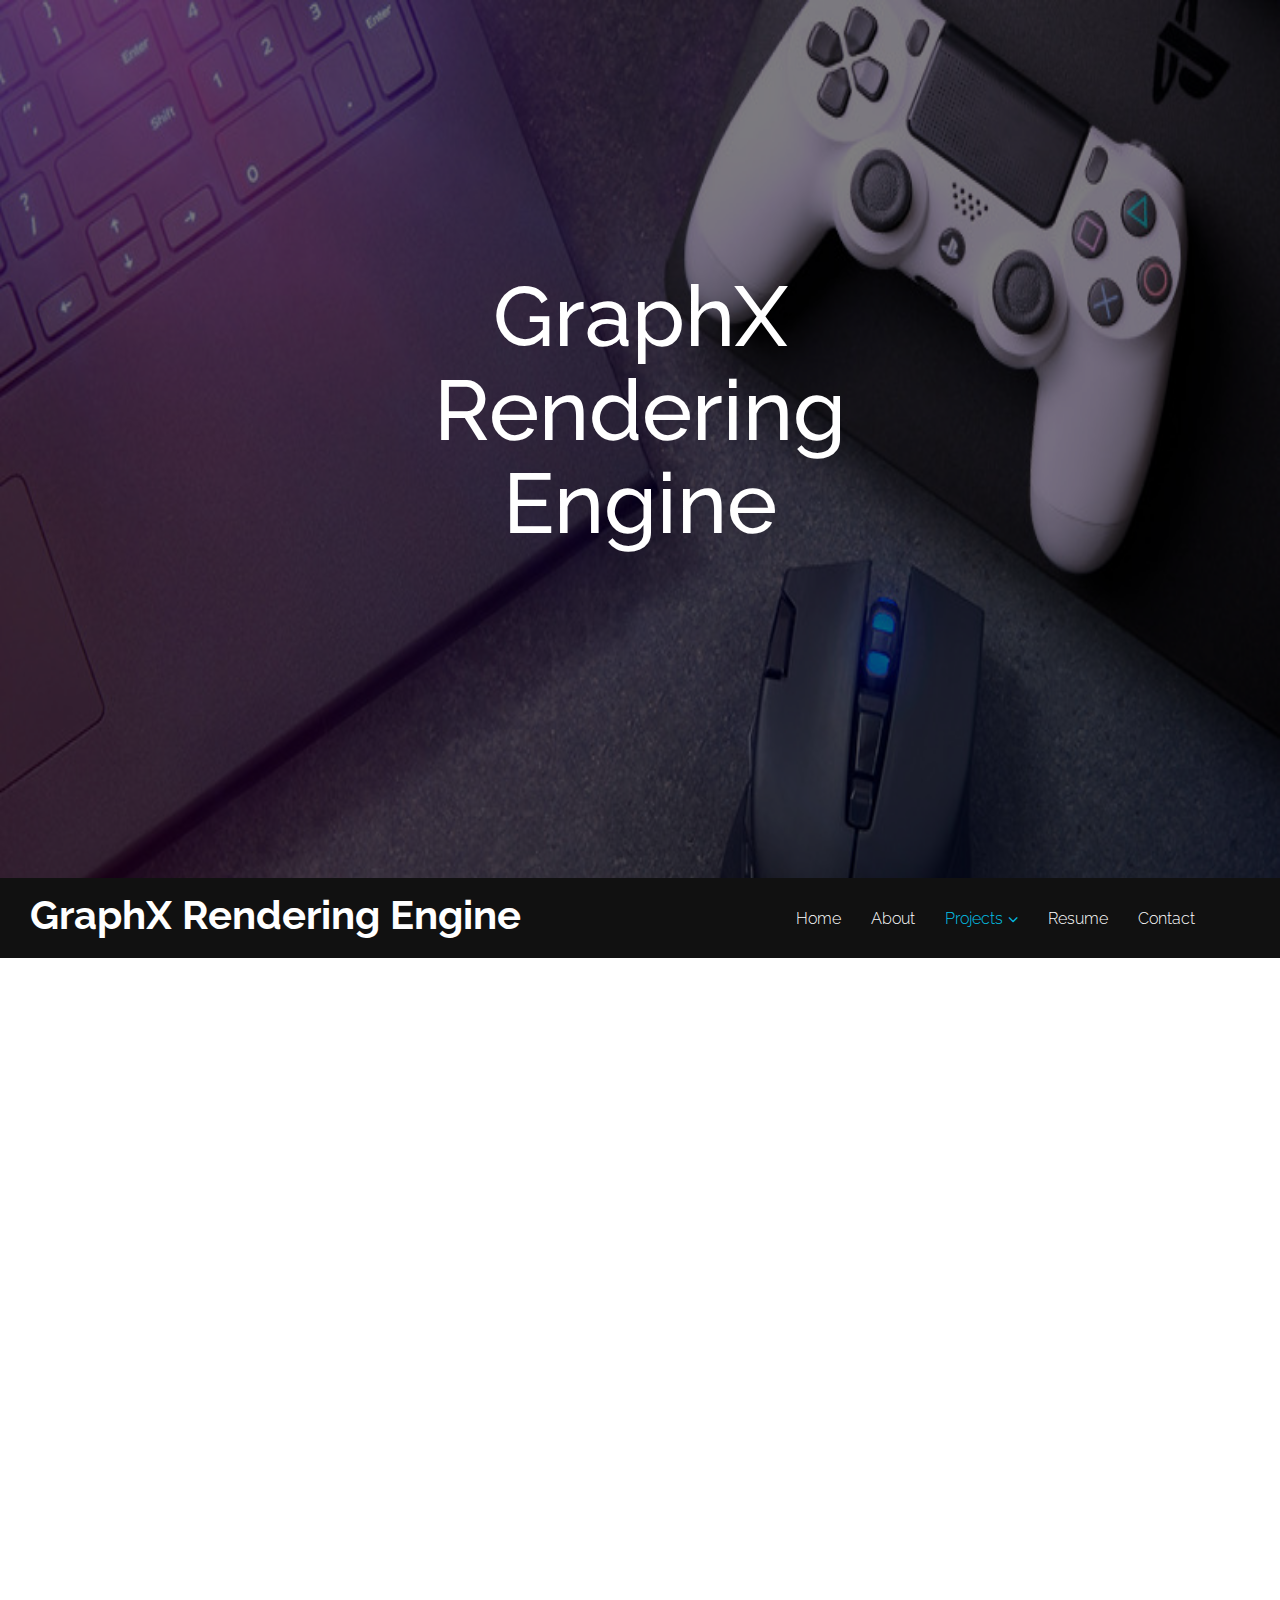
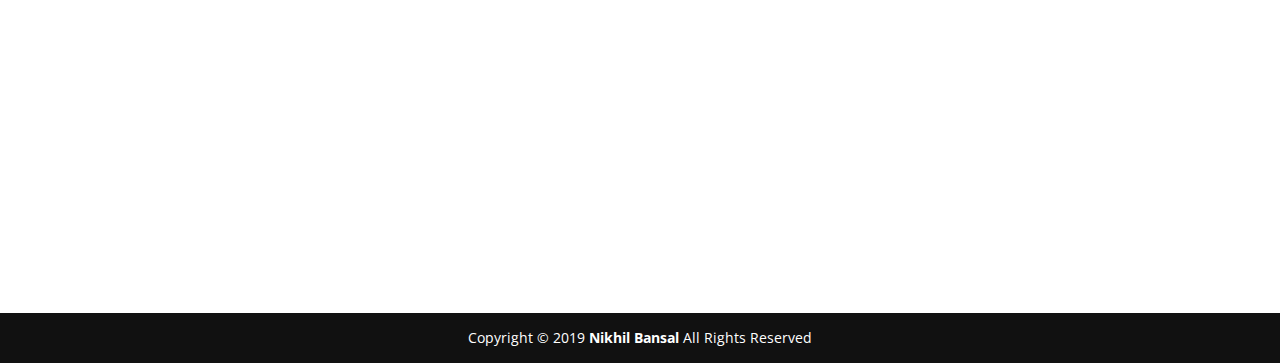
==== graphx-rendering-engine.html @ b5e9d48c "Created the website" ====
<!DOCTYPE HTML>
<html lang="en"><head>
	<meta charset="utf-8">
	<title> Nikhil Bansal | GraphX Rendering Engine </title>
	<meta name="viewport" content="width=device-width, initial-scale=1">
	<meta name="author" content="Nikhil Bansal">
	<meta name="keywords" content="games, portfolio, resume, gaming industry">
	<meta name="description" content="Game Programmer Portfolio">
	
	  <!--Favicon-->
	<link rel="icon" type="image/png" sizes="192x192"  href="img/Favicon.jpg">  	
  	 <!-- Google Fonts -->
    <link href="https://fonts.googleapis.com/css?family=Open+Sans:300,300i,400,400i,700,700i|Raleway:300,400,500,700,800" rel="stylesheet"> 
  
  	<!-- Bootstrap CSS File -->
  	<link href="lib/bootstrap/css/bootstrap.min.css" rel="stylesheet">
  
  	<!-- Libraries CSS Files -->
 	<link href="lib/font-awesome/css/font-awesome.min.css" rel="stylesheet">
  	<link href="lib/animate-css/animate.min.css" rel="stylesheet">
  
  	<!-- Main Stylesheet File -->
  	<link href="css/style.css" rel="stylesheet">
</head>	
<body>
    <div id="preloader"></div>
    
    <!-- Hero Section -->
	<section id="graphx">
		<div class="graphx-container wow fadeIn">
  			<div class="wow fadeIn video-container">
				<img src="img/Background.jpg" id="hero-poster"/>
	  		</div>
			<div class="row">
				<div class="col-md-6 col-md-push-3" id="graphx-title-container">
					<div id="logo" class="graphx-logo"><h1>G<span class="logo-span">raph</span>X R<span class="logo-span">endering</span> E<span class="logo-span">ngine</span></h1></div>
				</div>
			</div>
		</div>
    </section>
    
    <!-- Header Section -->
	<header id="header">
		<div class="container" id="header-div">			
			<div id="logo-head" class="pull-left" >
				<a href="graphx-rendering-engine.html"><h1>G<span class="logo-span">raph</span>X R<span class="logo-span">endering</span> E<span class="logo-span">ngine</span></h1></a>
			</div>
			
			<nav id="nav-menu-container">
				<ul class="nav-menu">
					<li><a href="index.html">Home</a></li>
					<li><a href="#about">About</a></li>
					<li class="menu-has-children menu-active"><a href="index.html#projects">Projects</a>
						<ul>
							<li><a href="lone-survivor.html">Lone Survivor</a></li>
							<li><a href="graphx-rendering-engine.html">GraphX Rendering Engine</a></li>
						</ul>
					</li>
					<li><a href="files/Resume.pdf" download>Resume</a></li>
					<li><a href="index.html#contact">Contact</a></li>
				</ul>
			</nav>
		</div>
    </header>
    
    <!-- About Section -->
	<section id="about">
		<div class="container wow fadeInUp">
			<div class="row">
				<div class="col-md-12">
					<h3 class="section-title"> About GraphX</h3>
					<div class="section-title-divider"></div>
					<p class="section-description">
						
					</p>
				</div>
			</div>
		</div>
		<div class="container about-container wow fadeInUp">
			<div class="row">
				<div class="col-md-10 col-md-push-1 about-content">
					<h2 class="about-title">A 3D Rendering Engine </h2>
					<p class="about-text">
						Graphx Rendering Engine is a self learning project - later submitted for the major project evaluation in college - to utilize my 
						potential for 3D maths and programming and to familiarize with the Graphics API's and the graphics programming.
                    </p>
                    <br/>
                    <h3 class="about-title">Some Features of the engine </h3>
					<p class="about-text">
						<ul id="gameplay-elements-list">
							<li class="list-item"> A complete 3D maths library. </li>
							<li class="list-item"> Other Utilites like logging (using <a href="https://github.com/gabime/spdlog"> spdlog</a>), GUI 
								(using <a href="">ImGUI</a>).  </li>
							<li class="list-item"> Basic Rendering API for rendering. </li>
							<li class="list-item"> Camera for the scene, movement and rotation.</li>
							<li class="list-item"> Textured rendering. </li>
							<li class="list-item"> Lighting using Phong shading model. </li>
							<li class="list-item"> Loading models from the file system (using <a href="https://github.com/assimp/assimp">Assimp</a>).</li>
							<li class="list-item"> Cubemaps and Skyboxes. </li>
							<li class="list-item"> Point lights and Directional lights. </li>
						</ul>
					</p>

					<p class="about-text" id="download-link">
						Check it out <a href="https://github.com/nikhil197/GraphX-Rendering-Engine"> here</a>.
					</p>
				</div>
		  </div>
	  </div>
    </section>
    
    <section id="demo">
        <div class="container wow fadeInUp">
            <div class="row">
                <div class="col-md-12">
                    <h3 class="section-title"> Demo </h3>
                    <div class="section-title-divider"></div>
                    <p class="section-description">
                        
                    </p>
                </div>
            </div>
            <div class="wow fadeIn video-container">
                
            </div>
        </div>
    </section>

<!-- Footer Section -->
<section id="footer">
		<div class="container">
			<div class="row">
				<div class="col-md-12">
					<div class="copyright">
					Copyright	&copy; 2019 <strong> Nikhil Bansal</strong>	 All Rights Reserved
					</div>
				</div>
			</div>
		</div>
	</section>
	
	<a href="#" class="back-to-top"> <i class="fa fa-chevron-up" aria-hidden="true"></i></a>

  <!-- External JavaScript Libraries -->
  <script src="lib/jquery/jquery.min.js"></script>
  <script src="lib/jquery/jquery-migrate.min.js"></script>
  <script src="lib/bootstrap/js/bootstrap.min.js"></script>
  <script src="lib/superfish/hoverIntent.js"></script>
  <script src="lib/superfish/superfish.min.js"></script>
  <script src="lib/morphext/morphext.min.js"></script>
  <script src="lib/wow/wow.min.js"></script>
  <script src="lib/stickyjs/sticky.js"></script>
  <script src="lib/easing/easing.js"></script>
  
  <!-- Javascript Files -->
  <script src="js/custom.js"></script>  
</body>
</html>
---- css/style.css ----
/* Global */
body{
	background: #FFF;
	color: #666666;
	font-family: "Open Sans", sans-serif;
}

a {
	color: #03C4EB;
	transition: 0.5s;
}

a:hover, a:active, a:focus{
	color: #03C5EC;
	outline: none;
	text-decoration: none;
}

p {
	padding: 0px;
	margin: 0px 0px 30px 0px;
}

h1, h2, h3, h4, h5, h6 {
	font-family: "Raleway", sans-serif;
	font-weight: bolder;
	margin: 0px 0px 20px 0px;
	padding: 0px;
}

/*Back to Top Button */
.back-to-top{
	position: fixed;
	display: none;
	background: rgba(0,0,0,0.2);
	color: #FFF;
	padding: 6px 12px 9px 12px;
  	font-size: 16px;
  	border-radius: 2px;
  	right: 15px;
  	bottom: 15px;
  	transition: background 0.5s;
}

@media (max-width: 768px) {
	.back-to-top {
		bottom: 15px;
	}
}

.back-to-top:focus{
	background: rgba(0,0,0,0.2);
	color: #FFF;
	outline: none;
}

.back-to-top:hover{
	background: #03C4EB;
	color: #FFF;
}

/* Hero Section */
#hero{
	display: table;
	width: 100%;
	height: 100vh;
	background: url(../img/Background.jpg) no-repeat top center fixed;
	background-size: cover;
}

#hero .hero-container {
	margin: 0;
	padding: 0;
	background: rgba(0, 0, 0, 0.6);
	display: table-cell;
	text-align: center;
	vertical-align: middle;
}

#hero #logo h1 {
	margin: 0;
	font-family: "Raleway", sans-serif;
	text-transform: uppercase;
	color: #FFF;
	font-weight: 700;
	font-size: 90px;
}

#hero #logo h1 .logo-span{
	text-transform: lowercase;
}

#hero h1 {
	margin: 30px 0 10px 0;
	text-transform: uppercase;
	font-weight: 650;
	line-height: 48px;
	color: #FFF;
}

@media (max-width: 768px) {
	#hero h1 {
		font-size: 28px;
		line-height: 36px;
	}
	
	#hero #logo h1 {
		font-weight: 500;
		font-size: 60px;
	}
}

#hero h2{
	color: #999;
	margin-bottom: 50px;
}

@media (max-width: 768px) {
	#hero h2 {
		font-size: 24px;
		line-height: 26px;
		margin-bottom: 30px;
	}
	#hero h2 .rotating {
		display: block;
	}
}

#hero .rotating > .animated{
	display: inline-block;
}

#hero .actions a {
	font-family: "Raleway", sans-serif;
	text-transform: uppercase;
	font-weight: 500;
	letter-spacing: 1px;
	margin: 10px;
	display: inline-block;
	padding: 8px 20px;
	font-size: 16px;
	border-radius: 5px;
	transition: 0.5s;
}

#hero .btn-projects {
	background: #03C4EB;
	border: 2px solid #03C4EB;
	color: #FFF;
}

#hero .btn-projects:hover {
	background: none;
	border: 2px solid #FFF;
	color: #FFF;
}

#hero .btn-projects {
	background: none;
	border: 2px solid #FFF;
	color: #FFF;
}

#hero .btn-projects:hover {
	background: #03C4EB;
	border: 2px solid #03C4EB;
	color: #FFF;
}

/* Header */
#header{
	background: #111;
	padding: 20px 0;
	height: 80px;
}

#header #logo {
	float: left;
}

#header #header-div {
	position: relative;
	top: -5px;
}

#header #logo-head h1 {
	position: relative;
	left: -40px;
	margin: 0;
	font-family: "Raleway", sans-serif;
	text-transform: uppercase;
	color: #FFF;
	font-weight: 700;
	font-size: 40px;
}

#header #logo-head h1 .logo-span {
	
	text-transform: lowercase;
}

@media (max-width: 768px) {
	#header {
		height: 80px;
	}
	
	#header #logo-head {
		text-align: center;
		position: relative;
		left: 35%;
	}
	
	#header #logo-head h1 {
		font-weight: 500;
		font-size: 36px;
	}
}

.is-sticky #header {
	background: rgba(0, 0, 0, 0.85);
}

/* Navigation Menu */
.nav-menu, .nav-menu * {
	margin: 0;
	padding: 0;
	list-style: none;
}

.nav-menu ul{
	position: absolute;
	display: none;
	top: 100%;
	left: 0;
	z-index: 99;
}

.nav-menu li{
	position: relative;
	white-space: nowrap;
}

.nav-menu > li {
	float: left;
}

.nav-menu li:hover > ul, .nav-menu li.sfHover > ul {
	display: block;
}

.nav-menu ul ul {
	top: 0;
	left: 100%;
}

.nav-menu ul li {
	min-width: 180px;
}

/* Arrows */
.sf-arrows .sf-with-ul {
	padding-right: 30px;
}

.sf-arrows .sf-with-ul:after{
	content: "\f107";
	position: absolute;
	right: 15px;
	font-family: FontAwesome;
	font-style: normal;
	font-weight: normal;
}

.sf-arrows ul .sf-with-ul:after {
	content: "\f105";
}

/* Nav Menu Container */
#nav-menu-container{
	float: right;
	margin: 5px 0;
}

@media (max-width: 768px) {
	#nav-menu-container{
		display: none;
	}
}

/* Nav Menu */
.nav-menu a {
	padding: 10px 15px;;
	text-decoration: none;
	display: inline-block;
	color: #FFF;
	font-family: 'Raleway', sans-serif;
	font-weight: 300;
	font-size: 16px;
	outline: none;
}

.nav-menu a:hover, .nav-menu li:hover > a, .nav-menu .menu-active > a{
	color: #03C4EB;
}

.nav-menu ul{
	margin: 4px 0 0 15px;
	box-shadow: 0px 0px 1px 1px rgba(0, 0, 0, 0.08);
}

.nav-menu ul li {
	background: #FFF;
	border-top: 1px solid #F4F4F4;
}

.nav-menu ul li:first-child{
	border-top: 0;
}

.nav-menu ul li:hover{
	background: #F6F6F6;
}

.nav-menu ul li a{
	color: #333;
}

.nav-menu ul ul {
	margin: 0;
}

/* Mobile Nav */
#mobile-nav-toggle {
	position: fixed;
	right: 0;
	top: 0;
	z-index: 999;
	margin: 20px 20px 0 0;
	border: 0;
	background: none;
	font-size: 24px;
	display: none;
	transition: all 0.5s;
	outline: none;
}

#mobile-nav-toggle i {
	color: #FFF;
}

@media(max-width: 768px) {
	#mobile-nav-toggle {
		display: inline;
	}
}

#mobile-nav {
  position: fixed;
  top: 0;
  padding-top: 18px;
  bottom: 0;
  z-index: 998;
  background: rgba(0, 0, 0, 0.9);
  left: -260px;
  width: 260px;
  overflow-y: auto;
  transition: 0.4s;
}

#mobile-nav ul {
  padding: 0;
  margin: 0;
  list-style: none;
}

#mobile-nav ul li {
  position: relative;
}

#mobile-nav ul li a {
  color: #fff;
  font-size: 16px;
  overflow: hidden;
  padding: 10px 22px 10px 15px;
  position: relative;
  text-decoration: none;
  width: 100%;
  display: block;
  outline: none;
}

#mobile-nav ul li a:hover {
  color: #fff;
}

#mobile-nav ul li li {
  padding-left: 30px;
}

#mobile-nav ul .menu-has-children i {
  position: absolute;
  right: 0;
  z-index: 99;
  padding: 15px;
  cursor: pointer;
  color: #fff;
}

#mobile-nav ul .menu-has-children i.fa-chevron-up {
  color: #03C4EB;
}

#mobile-nav ul .menu-item-active {
  color: #03C4EB;
}

#mobile-body-overly {
  width: 100%;
  height: 100%;
  z-index: 997;
  top: 0;
  left: 0;
  position: fixed;
  background: rgba(0, 0, 0, 0.6);
  display: none;
}

body.mobile-nav-active {
  overflow: hidden;
}

body.mobile-nav-active #mobile-nav {
  left: 0;
}

body.mobile-nav-active #mobile-nav-toggle {
  color: #fff;
}


/* Sections */
/* Common */

.section-title {
	font-size: 32px;
	color: #111;
	text-transform: uppercase;
	text-align: center;
	font-weight: 700;
}

.section-description{
	text-align: center;
	margin-bottom: 20px;
	font-size: 20px;
}

.section-title-divider{
	width: 60px;
	height: 3px;
	background: #03C4EB;
	margin: 0 auto;
	margin-bottom: 20px;
}

/* About Section */
#about {
	background: #FFF;
	padding: 80px 0;
}

#about .about-container{
	background: url(../img/pexels-photo1.jpg) left fixed top no-repeat;
}

#about .about-content {
	background: #FFF;
}

#about .about-title {
	color: #333;
	font-weight: 700;
	font-size: 28px;
	text-align: center;
}

#about .about-text {
	line-height: 26px;
}

#about .about-text:last-child{
	margin-bottom: 0;
}


/* Projects Section */
#projects {
	background: linear-gradient(rgba(255, 255, 255, 0.1), rgba(255, 255, 255, 0.1)), url(../img/Background.jpg) fixed center top;
	background-size: cover;
	padding: 80px 0 60px 0;
}

#projects .projects-item {
	margin-bottom: 20px;
}

#projects .projects-icon {
	float: left;
	background: #03C4EB;
	padding: 16px;
	border-radius: 50%;
	transition: 0.5s;
	border: 1px solid #03C4EB;
}

#projects .projects-icon i {
	color: #FFF;
	font-size: 24px;
}

#projects .projects-icon#project-lone-survivor {
	padding: 16px 18px;
}

#projects .projects-icon#project-graphx {
	padding: 16px 19px;
}

#projects .projects-item:hover .projects-icon {
	background: #FFF;
}

#projects .projects-item:hover .projects-icon i {
	color: #03C4EB;
}

#projects .section-title {
	color: #FFF;
}

#projects .projects-title {
	margin-left: 80px;
	font-weight: 700;
	margin-bottom: 15px;
	color: #FFF;
	text-transform: uppercase;
}

#projects .projects-title a {
	color: #DDD;
}

#projects .projects-description {
	color: #FFF;
	margin-left: 80px;
	line-height: 24px;
	font-weight: 400;
}

/* Testimonials Section */
#testimonials {
	background: #FFF;
	padding: 80px 0; 
}

/* Contact Section */
#contact{
	background: #F7F7F7;
	padding: 80px 0;
}

#contact .info {
	color: #333333;
}

#contact .info i {
	font-size: 32px;
	color: #03C4EB;
	float: left;
}

#contact .info p {
	padding: 0 0 10px 50px;
	line-height: 24px;
}

/* Footer */
#footer {
	background: #111;
	padding: 15px 0;
	color: #FFF;
	position: relative;
	top: 10px;
}

#footer .copyright {
	text-align: center;
}

/* Lone Survivor */
#lone-survivor #logo {
	padding-top: 300px;
}

#lone-survivor div.video-container{
	margin: 0;
	position: absolute;
	text-align: left;
	top: 0%;
	left: 0%;
	height: 100%;
	width: 100%;
	overflow: hidden;
}

#lone-survivor img#hero-poster {
	position: absolute;
	z-index: -1;
	opacity: 100%;
	height: 110%;
	width: 100%;
}

#lone-survivor .lone-survivor-container {
	margin: 0;
	padding: 0;
	border: none;
	width: 100%;
	height: 97.5vh;
	text-align: center;
	vertical-align: text-top;
	background: rgba(0, 0, 0, 0.5);
}

#lone-survivor #logo h1 {
	margin: 0;
	font-family: "Raleway", sans-serif;
	text-transform: uppercase;
	color: #FFF;
	font-weight: 500;
	font-size: 85px;
	z-index: 1;
}

#lone-survivor #logo h1 .logo-span{
	text-transform: lowercase;
}

@media(max-width: 768px) {
	#lone-survivor #logo h1 {
		font-weight: 300;
		font-size: 72px;
	}
}

#lone-survivor #lone-survivor-title {
	text-align: center;
	font-family: 'Raleway', sans-serif;
	text-transform: uppercase;
	color: #C9C9C9;
	font-size: 56px;
	line-height: 100px;
	font-weight: 400;
	z-index: 1;
	margin-bottom: 200px;
}

#lone-survivor #lone-survivor-title-container {
	position: relative;
	top: 20px;
}

@media(max-width: 768px) {
	#lone-survivor #lone-survivor-title {
		font-weight: 200;
		font-size: 32px;
	}
}

#demo {
	background: linear-gradient(rgba(255, 255, 255, 0.1), rgba(255, 255, 255, 0.1)), url(../img/Lone-Survivor-Poster.PNG) fixed center top;
	background-size: cover;
	padding: 80px 0 60px 0;
}

#demo div.video-container {
	margin: 0%;
	position: relative;
	text-align: left;
	top: 10%;
	left: -5%;
	height: 100%;
	width: 120%;
	overflow: hidden;
}

li.list-item {
	margin: 5px 0px;
}

#download-link {
	padding-top: 0px;
	font-size: 20px;
}

/* GraphX Rendering Engine */
#graphx  #logo{
	padding-top: 250px;
}

#graphx div.video-container{
	margin: 0;
	position: absolute;
	text-align: left;
	top: 0%;
	left: 0%;
	height: 100%;
	width: 100%;
	overflow: hidden;
}

#graphx img#hero-poster {
	position: absolute;
	z-index: -1;
	opacity: 100%;
	height: 110%;
	width: 100%;
}

#graphx .graphx-container {
	margin: 0;
	padding: 0;
	border: none;
	width: 100%;
	height: 97.5vh;
	text-align: center;
	vertical-align: text-top;
	background: rgba(0, 0, 0, 0.5);
}

#graphx #logo h1 {
	margin: 0;
	font-family: "Raleway", sans-serif;
	text-transform: uppercase;
	color: #FFF;
	font-weight: 500;
	font-size: 85px;
	z-index: 1;
}

#graphx #logo h1 .logo-span{
	text-transform: lowercase;
}

@media(max-width: 768px) {
	#graphx #logo h1 {
		font-weight: 300;
		font-size: 72px;
	}
}

#graphx #graphx-title {
	text-align: center;
	font-family: 'Raleway', sans-serif;
	text-transform: uppercase;
	color: #C9C9C9;
	font-size: 56px;
	line-height: 100px;
	font-weight: 400;
	z-index: 1;
	margin-bottom: 200px;
}

#graphx #graphx-title-container {
	position: relative;
	top: 20px;
}

@media(max-width: 768px) {
	#graphx #graphx-title {
		font-weight: 200;
		font-size: 32px;
	}
}
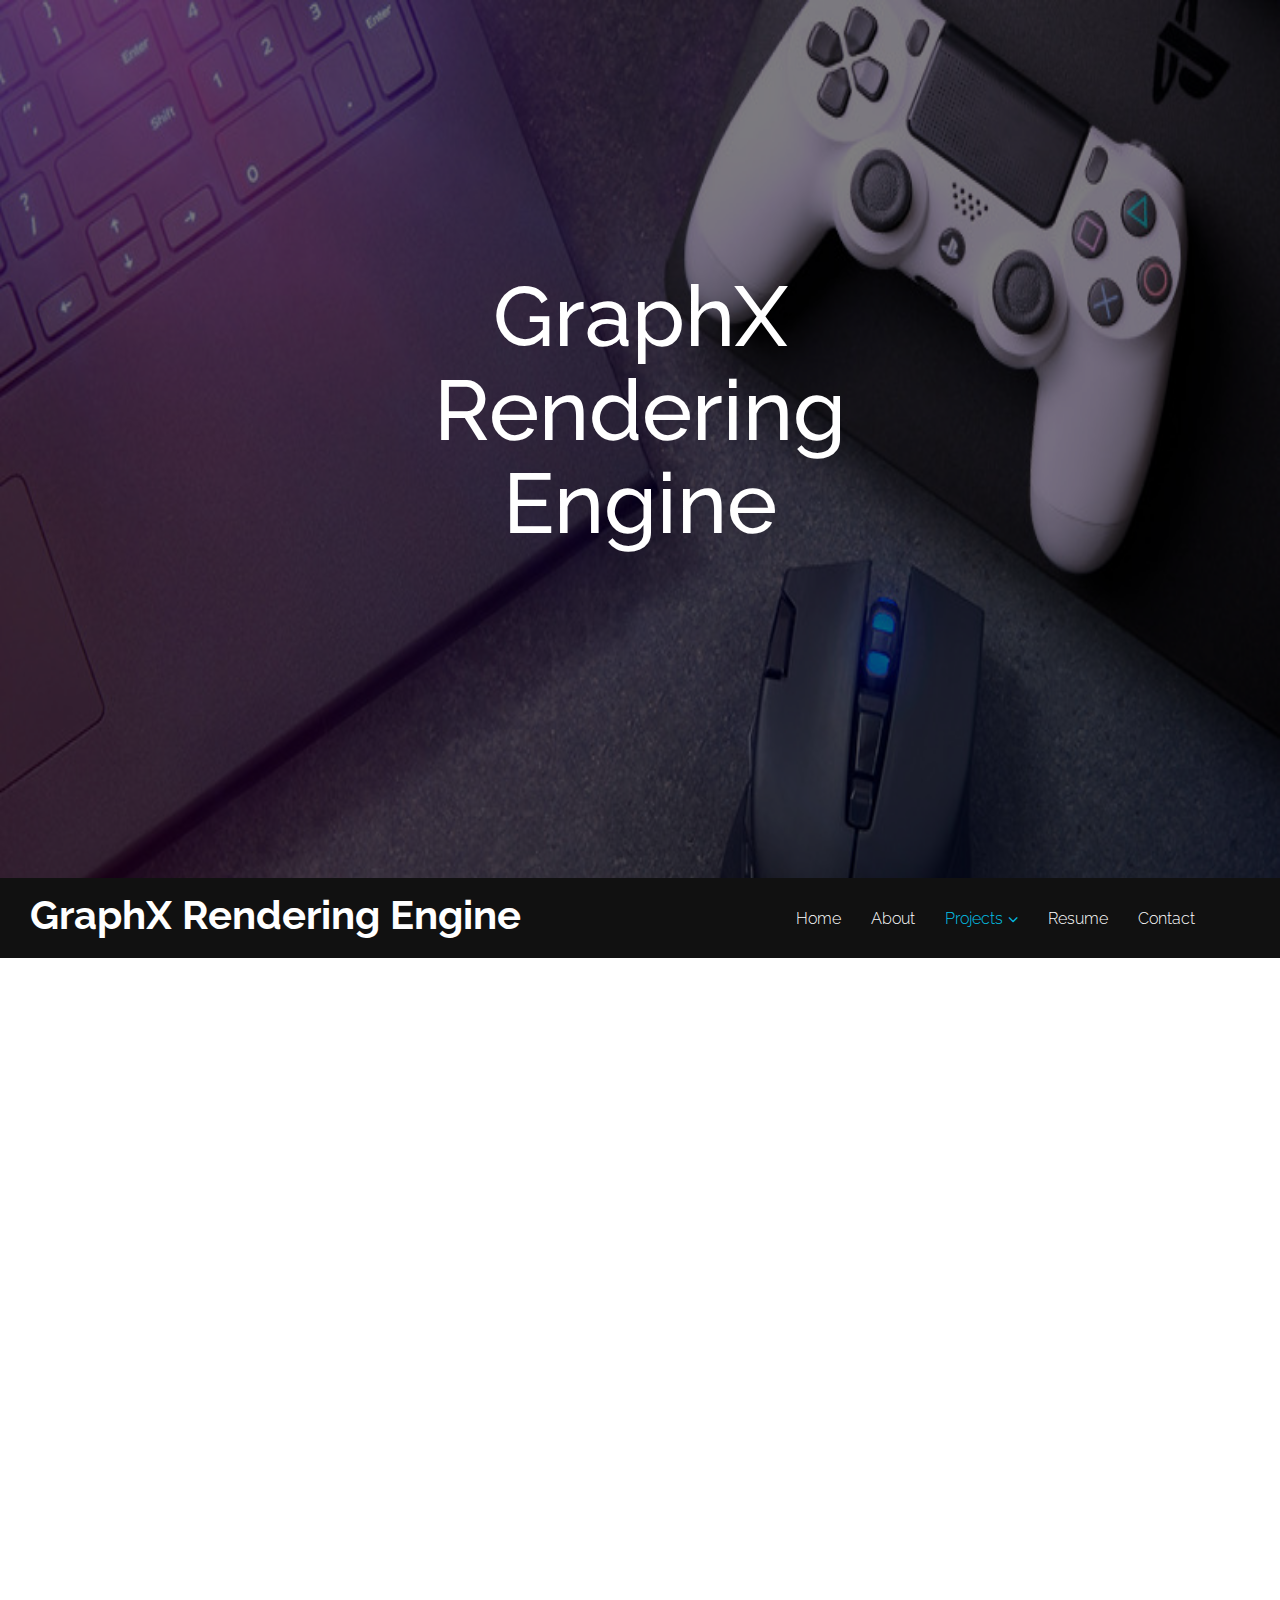
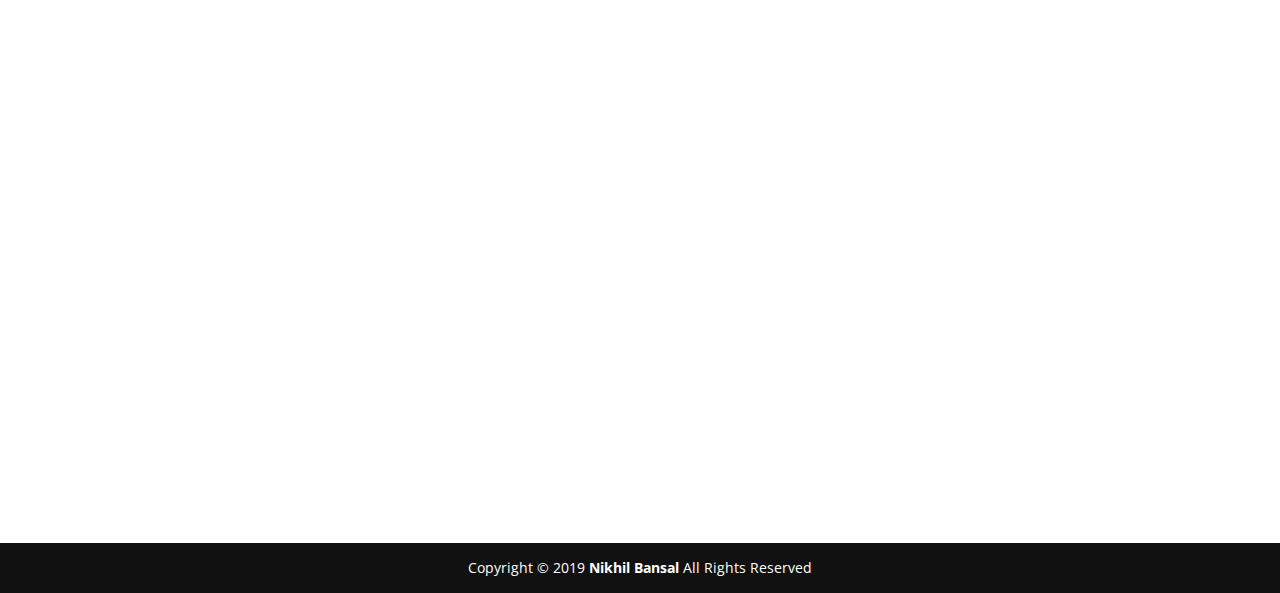
==== commit dc25d88b: "Added demo video for the rendering engine" ====
--- a/graphx-rendering-engine.html
+++ b/graphx-rendering-engine.html
@@ -91,13 +91,16 @@
 							<li class="list-item"> A complete 3D maths library. </li>
 							<li class="list-item"> Other Utilites like logging (using <a href="https://github.com/gabime/spdlog"> spdlog</a>), GUI 
 								(using <a href="">ImGUI</a>).  </li>
-							<li class="list-item"> Basic Rendering API for rendering. </li>
+							<li class="list-item"> Event Handling system (Events and Event Dispatchers)</li>
+							<li class="list-item"> Basic Rendering API for rendering objects. </li>
 							<li class="list-item"> Camera for the scene, movement and rotation.</li>
 							<li class="list-item"> Textured rendering. </li>
 							<li class="list-item"> Lighting using Phong shading model. </li>
 							<li class="list-item"> Loading models from the file system (using <a href="https://github.com/assimp/assimp">Assimp</a>).</li>
 							<li class="list-item"> Cubemaps and Skyboxes. </li>
 							<li class="list-item"> Point lights and Directional lights. </li>
+							<li class="list-item"> Day - Night Cycle </li>
+							<li class="list-item"> Multi Textured Terrain </li>
 						</ul>
 					</p>
 
@@ -109,7 +112,7 @@
 	  </div>
     </section>
     
-    <section id="demo">
+    <section id="graphx-demo">
         <div class="container wow fadeInUp">
             <div class="row">
                 <div class="col-md-12">
@@ -120,8 +123,10 @@
                     </p>
                 </div>
             </div>
-            <div class="wow fadeIn video-container">
-                
+            <div class="wow fadeIn graphx-video-container">
+							<video preload="auto" poster="" id="demo-video" controls>
+								<source src="bg-video/Rendering Engine_Small.mp4" type="video/mp4" />
+						</video>
             </div>
         </div>
     </section>
--- a/css/style.css
+++ b/css/style.css
@@ -708,6 +708,24 @@
 	padding-top: 250px;
 }
 
+#graphx-demo {
+	background: linear-gradient(rgba(255, 255, 255, 0.1), rgba(255, 255, 255, 0.1)), url(../img/Background.jpg) fixed center top;
+	background-size: cover;
+	opacity: 75%;
+	padding: 80px 0 60px 0;
+}
+
+#graphx-demo div.graphx-video-container {
+	margin: 0%;
+	position: relative;
+	text-align: center;
+	top: 10%;
+	left: -10%;
+	height: 150%;
+	width: 120%;
+	overflow: hidden;
+}
+
 #graphx div.video-container{
 	margin: 0;
 	position: absolute;
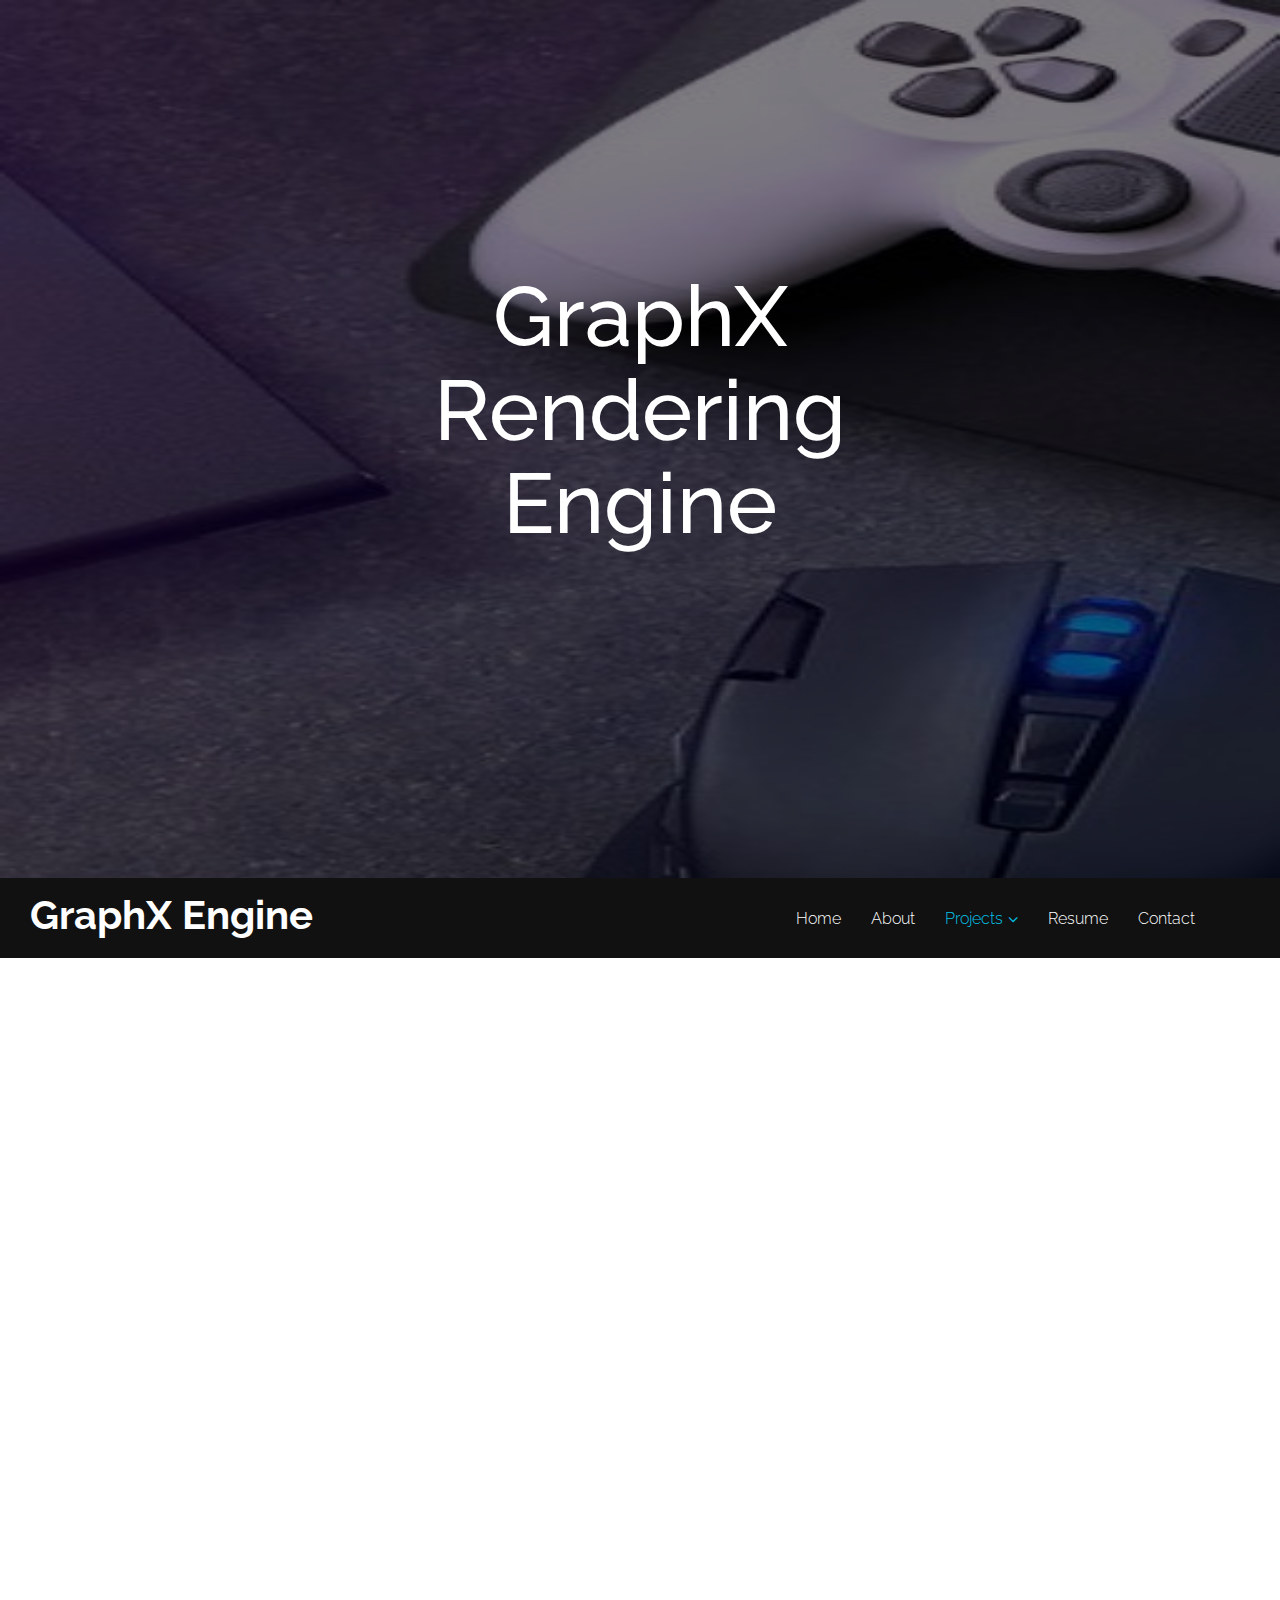
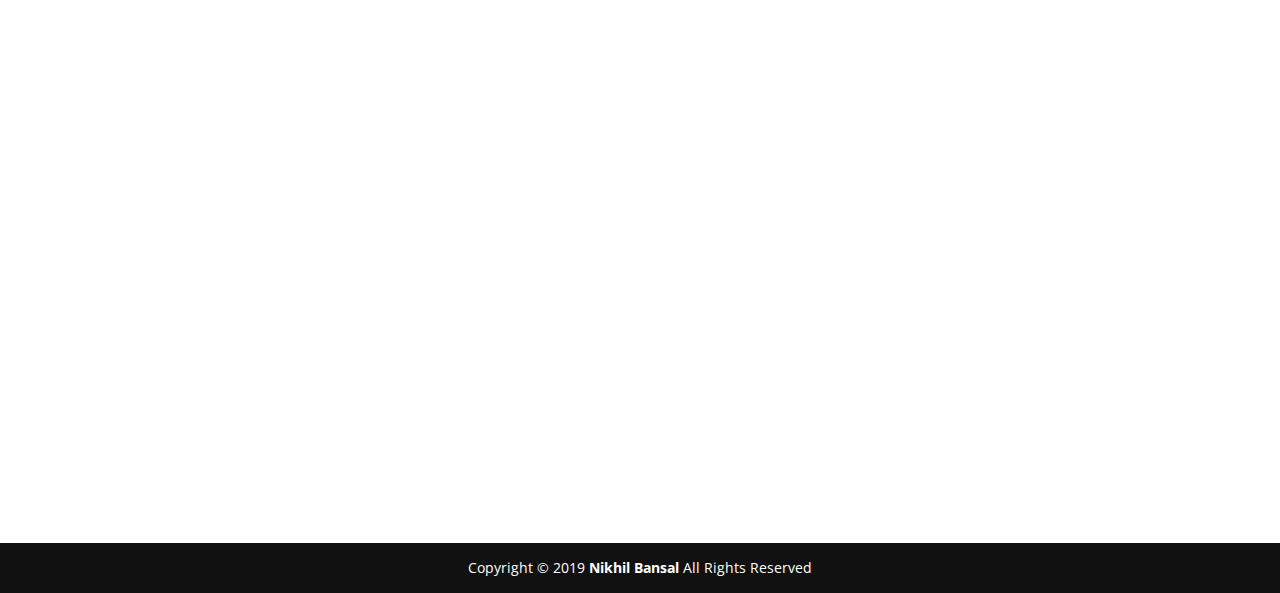
==== commit ebf924dd: "Made the site more responsive" ====
--- a/graphx-rendering-engine.html
+++ b/graphx-rendering-engine.html
@@ -30,6 +30,7 @@
 		<div class="graphx-container wow fadeIn">
   			<div class="wow fadeIn video-container">
 				<img src="img/Background.jpg" id="hero-poster"/>
+				<img media="(max-width: 768px)" src="img/Background-mobile.jpg" id="hero-poster"/>
 	  		</div>
 			<div class="row">
 				<div class="col-md-6 col-md-push-3" id="graphx-title-container">
@@ -43,7 +44,7 @@
 	<header id="header">
 		<div class="container" id="header-div">			
 			<div id="logo-head" class="pull-left" >
-				<a href="graphx-rendering-engine.html"><h1>G<span class="logo-span">raph</span>X R<span class="logo-span">endering</span> E<span class="logo-span">ngine</span></h1></a>
+				<a href="graphx-rendering-engine.html"><h1>G<span class="logo-span">raph</span>X E<span class="logo-span">ngine</span></h1></a>
 			</div>
 			
 			<nav id="nav-menu-container">
--- a/css/style.css
+++ b/css/style.css
@@ -28,6 +28,18 @@
 	padding: 0px;
 }
 
+.begin-quote {
+	font-size: 32px;
+	font-weight: 400;
+	font-style: italic;
+}
+
+.end-quote {
+	font-size: 32px;
+	font-weight: 400;
+	font-style: italic;
+}
+
 /*Back to Top Button */
 .back-to-top{
 	position: fixed;
@@ -37,7 +49,7 @@
 	padding: 6px 12px 9px 12px;
   	font-size: 16px;
   	border-radius: 2px;
-  	right: 15px;
+  	right: 30px;
   	bottom: 15px;
   	transition: background 0.5s;
 }
@@ -66,6 +78,16 @@
 	height: 100vh;
 	background: url(../img/Background.jpg) no-repeat top center fixed;
 	background-size: cover;
+}
+
+@media(max-width : 768px) {
+	#hero{
+		display: table;
+	width: 100%;
+	height: 100vh;
+		background: url(../img/Background-mobile.jpg) no-repeat top center fixed;
+		background-size: cover;
+	}
 }
 
 #hero .hero-container {
@@ -207,7 +229,8 @@
 	#header #logo-head {
 		text-align: center;
 		position: relative;
-		left: 35%;
+		left: 25%;
+		padding-top: 8px;
 	}
 	
 	#header #logo-head h1 {
@@ -332,7 +355,7 @@
 /* Mobile Nav */
 #mobile-nav-toggle {
 	position: fixed;
-	right: 0;
+	right: 15px;
 	top: 0;
 	z-index: 999;
 	margin: 20px 20px 0 0;
@@ -486,6 +509,7 @@
 
 #about .about-text {
 	line-height: 26px;
+	text-align: justify;
 }
 
 #about .about-text:last-child{
@@ -498,6 +522,14 @@
 	background: linear-gradient(rgba(255, 255, 255, 0.1), rgba(255, 255, 255, 0.1)), url(../img/Background.jpg) fixed center top;
 	background-size: cover;
 	padding: 80px 0 60px 0;
+}
+
+@media (max-width : 768px) {
+	#projects {
+		background: linear-gradient(rgba(255, 255, 255, 0.1), rgba(255, 255, 255, 0.1)), url(../img/Background-mobile.jpg) fixed center top;
+		background-size: cover;
+		padding: 80px 0 60px 0;
+	}
 }
 
 #projects .projects-item {
@@ -563,6 +595,22 @@
 	padding: 80px 0; 
 }
 
+#testimonials .testimonial-text {
+	text-align: center;
+	font-weight: 400;
+	font-size: 17px;
+	font-style: italic;
+	line-height: 40px;
+	padding-right: 8%;
+	width: 110%;
+}
+
+#testimonials .testimonial-giver {
+	text-align: center;
+	font-size: 17px;
+	font-style: oblique;
+}
+
 /* Contact Section */
 #contact{
 	background: #F7F7F7;
@@ -681,6 +729,14 @@
 	background: linear-gradient(rgba(255, 255, 255, 0.1), rgba(255, 255, 255, 0.1)), url(../img/Lone-Survivor-Poster.PNG) fixed center top;
 	background-size: cover;
 	padding: 80px 0 60px 0;
+}
+
+@media (max-width : 768px){
+	#demo {
+		background: linear-gradient(rgba(255, 255, 255, 0.1), rgba(255, 255, 255, 0.1)), url(../img/Lone-Survivor-Poster_mobile.png) fixed center top;
+		background-size: cover;
+		padding: 80px 0 60px 0;
+	}
 }
 
 #demo div.video-container {
@@ -715,6 +771,15 @@
 	padding: 80px 0 60px 0;
 }
 
+@media (max-width: 768px) {
+	#graphx-demo {
+		background: linear-gradient(rgba(255, 255, 255, 0.1), rgba(255, 255, 255, 0.1)), url(../img/Background-mobile.jpg) fixed center top;
+		background-size: cover;
+		opacity: 75%;
+		padding: 80px 0 60px 0;
+	}
+}
+
 #graphx-demo div.graphx-video-container {
 	margin: 0%;
 	position: relative;
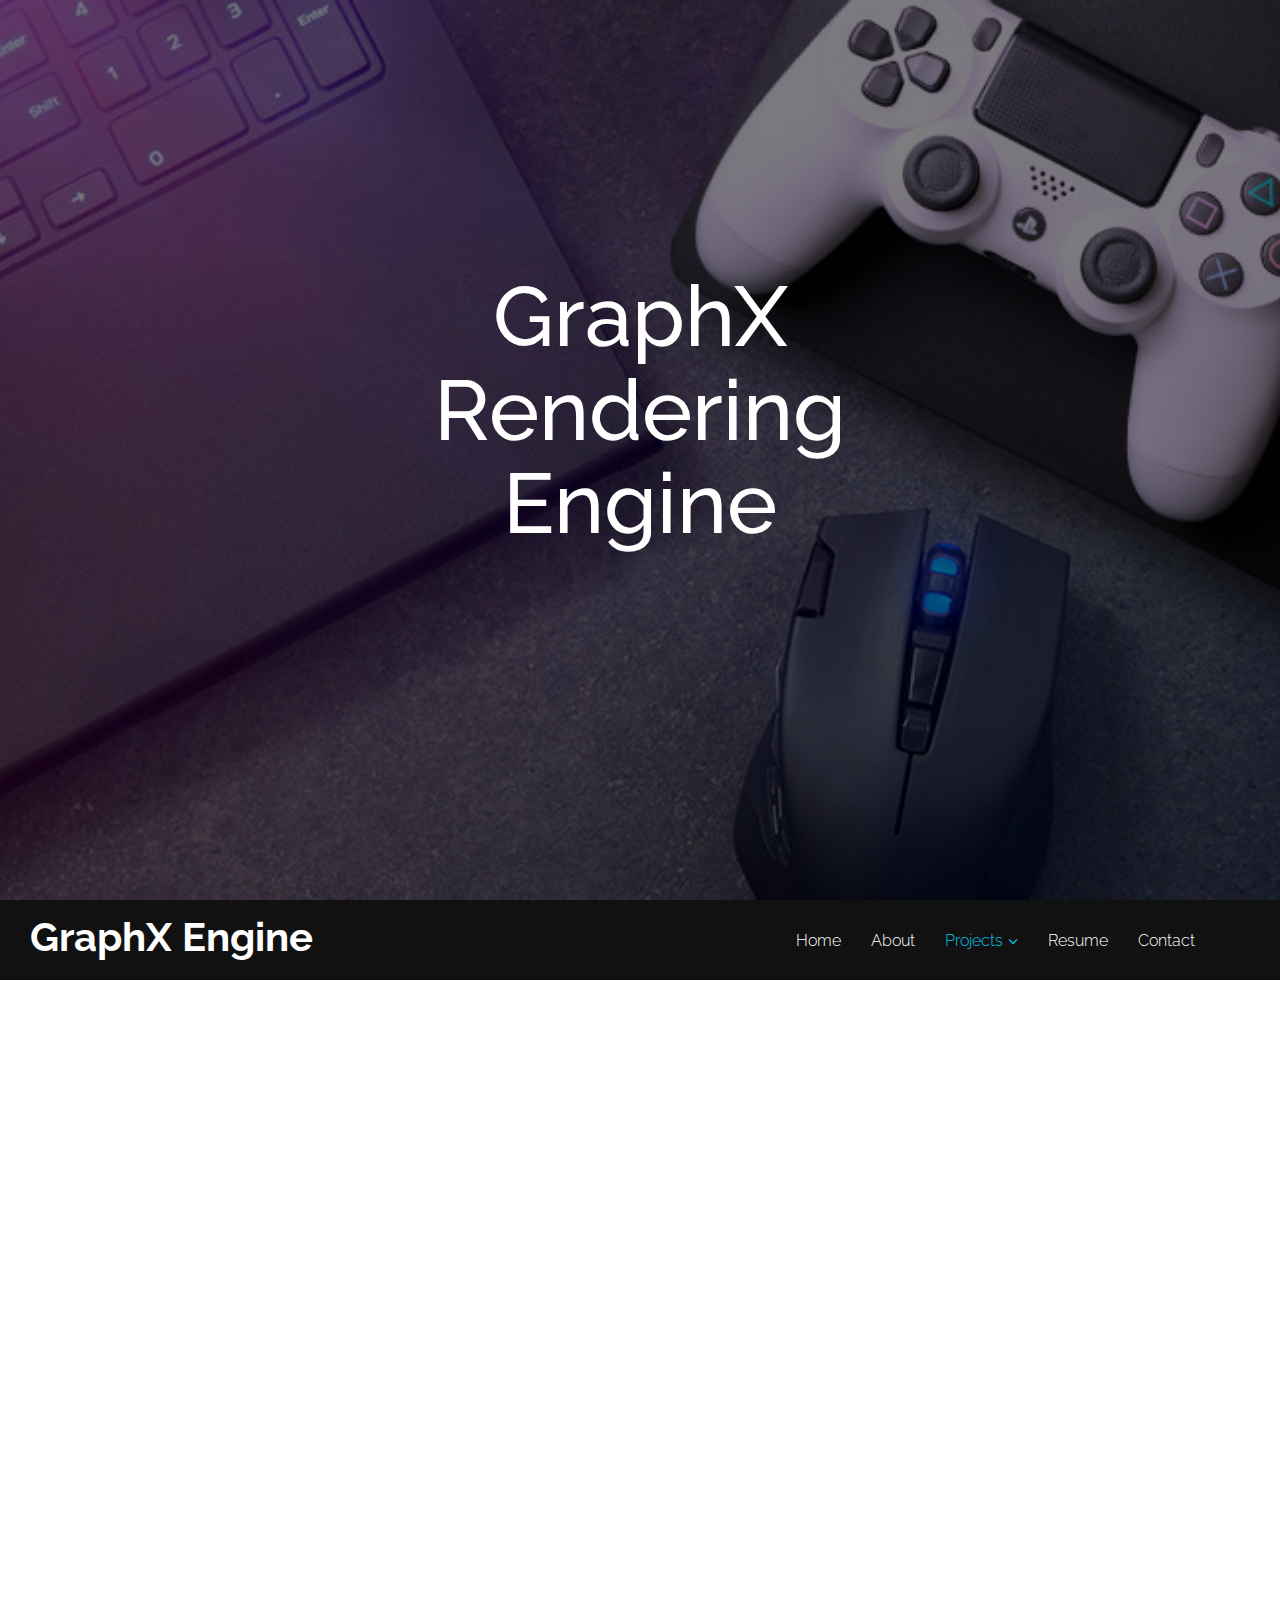
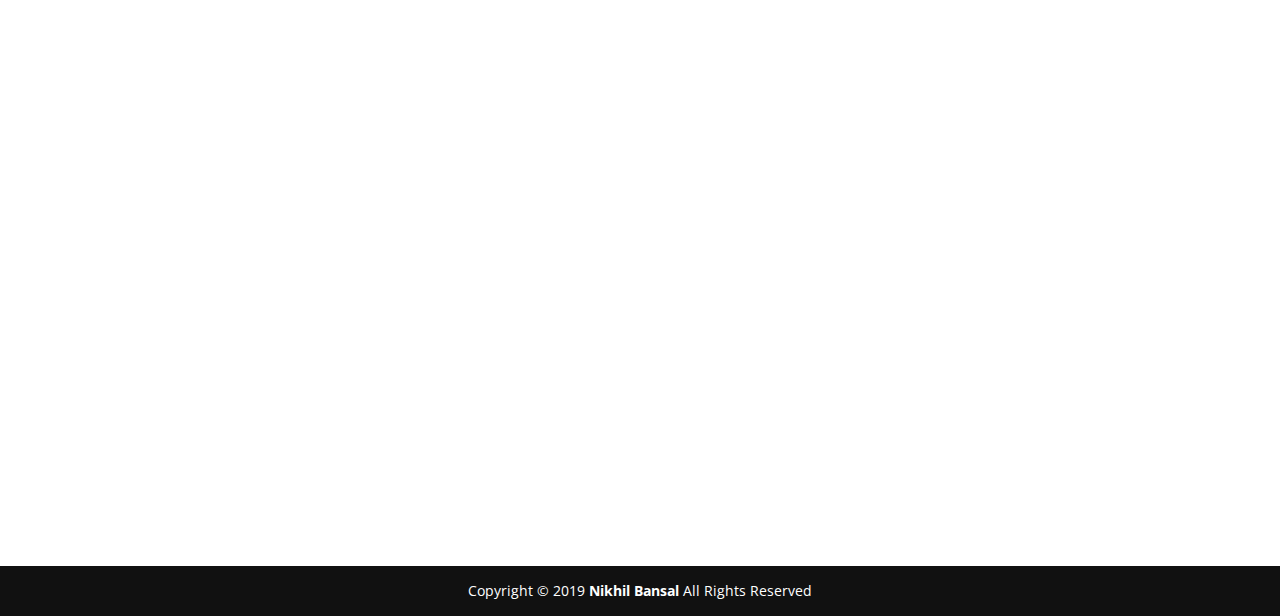
==== commit 6deefeaa: "Fixed responsiveness" ====
--- a/graphx-rendering-engine.html
+++ b/graphx-rendering-engine.html
@@ -5,8 +5,13 @@
 	<meta name="viewport" content="width=device-width, initial-scale=1">
 	<meta name="author" content="Nikhil Bansal">
 	<meta name="keywords" content="games, portfolio, resume, gaming industry">
-	<meta name="description" content="Game Programmer Portfolio">
 	
+	<meta property='og:type' content='website'/>
+	<meta property='og:title' content='Nikhil Bansal'/>
+	<meta property='og:url' content='https://nikhil197.github.io/'>
+	<meta property='og:image' content='https://nikhil197.github.io/img/Background.jpg'/>
+	<meta property='og:description' content="A Game Programmer's Portfolio"/>
+
 	  <!--Favicon-->
 	<link rel="icon" type="image/png" sizes="192x192"  href="img/Favicon.jpg">  	
   	 <!-- Google Fonts -->
@@ -28,10 +33,6 @@
     <!-- Hero Section -->
 	<section id="graphx">
 		<div class="graphx-container wow fadeIn">
-  			<div class="wow fadeIn video-container">
-				<img src="img/Background.jpg" id="hero-poster"/>
-				<img media="(max-width: 768px)" src="img/Background-mobile.jpg" id="hero-poster"/>
-	  		</div>
 			<div class="row">
 				<div class="col-md-6 col-md-push-3" id="graphx-title-container">
 					<div id="logo" class="graphx-logo"><h1>G<span class="logo-span">raph</span>X R<span class="logo-span">endering</span> E<span class="logo-span">ngine</span></h1></div>
@@ -57,7 +58,7 @@
 							<li><a href="graphx-rendering-engine.html">GraphX Rendering Engine</a></li>
 						</ul>
 					</li>
-					<li><a href="files/Resume.pdf" download>Resume</a></li>
+					<li><a href="files/Nikhil_Bansal_Resume.pdf" download>Resume</a></li>
 					<li><a href="index.html#contact">Contact</a></li>
 				</ul>
 			</nav>
--- a/css/style.css
+++ b/css/style.css
@@ -83,8 +83,8 @@
 @media(max-width : 768px) {
 	#hero{
 		display: table;
-	width: 100%;
-	height: 100vh;
+		width: 100%;
+		height: 100vh;
 		background: url(../img/Background-mobile.jpg) no-repeat top center fixed;
 		background-size: cover;
 	}
@@ -646,6 +646,24 @@
 }
 
 /* Lone Survivor */
+#lone-survivor{
+	display: table;
+	width: 100%;
+	height: 100vh;
+	background: url(../img/Lone-Survivor-Poster.PNG) no-repeat top center fixed;
+	background-size: cover;
+}
+
+@media(max-width : 768px) {
+	#lone-survivor{
+		display: table;
+		width: 100%;
+		height: 100vh;
+		background: url(../img/Lone-Survivor-Poster_mobile.png) no-repeat top center fixed;
+		background-size: cover;
+	}
+}
+
 #lone-survivor #logo {
 	padding-top: 300px;
 }
@@ -674,7 +692,7 @@
 	padding: 0;
 	border: none;
 	width: 100%;
-	height: 97.5vh;
+	height: 100%;
 	text-align: center;
 	vertical-align: text-top;
 	background: rgba(0, 0, 0, 0.5);
@@ -760,6 +778,24 @@
 }
 
 /* GraphX Rendering Engine */
+#graphx{
+	display: table;
+	width: 100%;
+	height: 100vh;
+	background: url(../img/Background.jpg) no-repeat top center fixed;
+	background-size: cover;
+}
+
+@media(max-width : 768px) {
+	#graphx{
+		display: table;
+		width: 100%;
+		height: 100vh;
+		background: url(../img/Background-mobile.jpg) no-repeat top center fixed;
+		background-size: cover;
+	}
+}
+
 #graphx  #logo{
 	padding-top: 250px;
 }
@@ -815,7 +851,7 @@
 	padding: 0;
 	border: none;
 	width: 100%;
-	height: 97.5vh;
+	height: 100%;
 	text-align: center;
 	vertical-align: text-top;
 	background: rgba(0, 0, 0, 0.5);
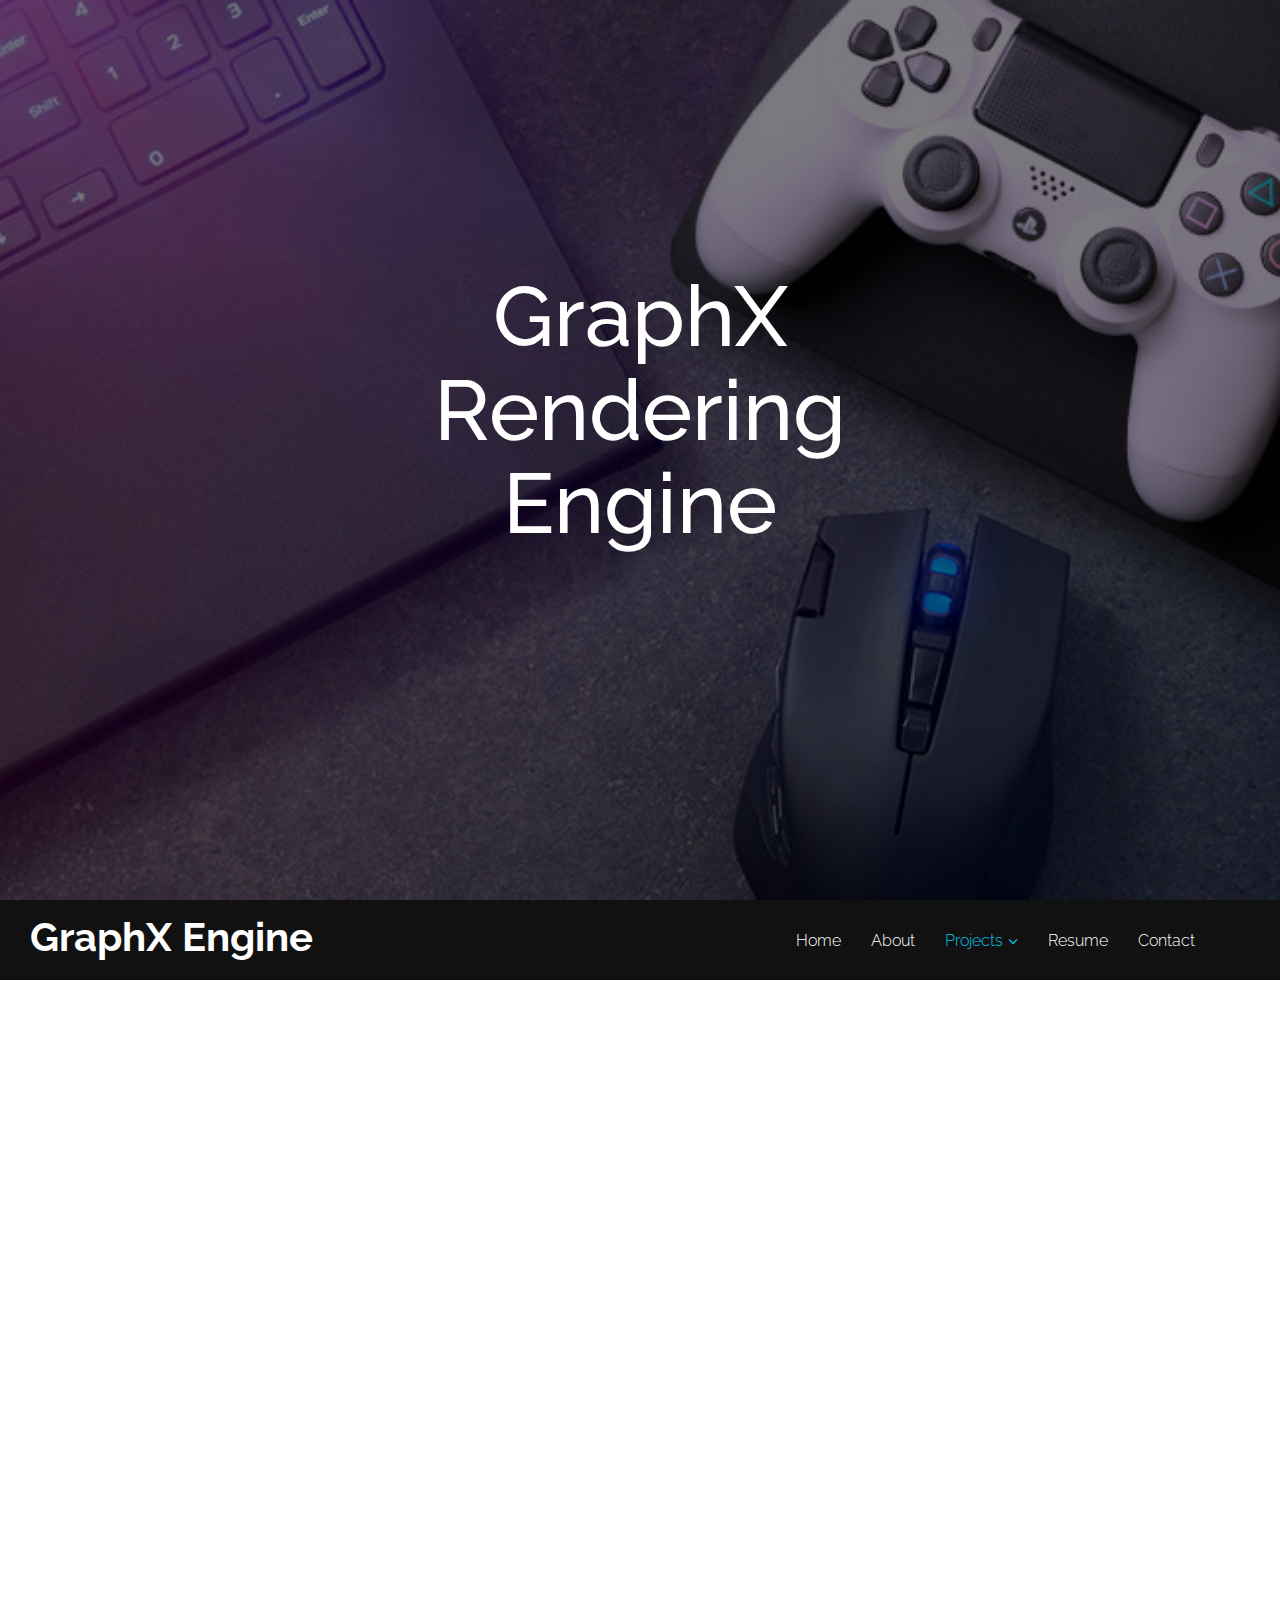
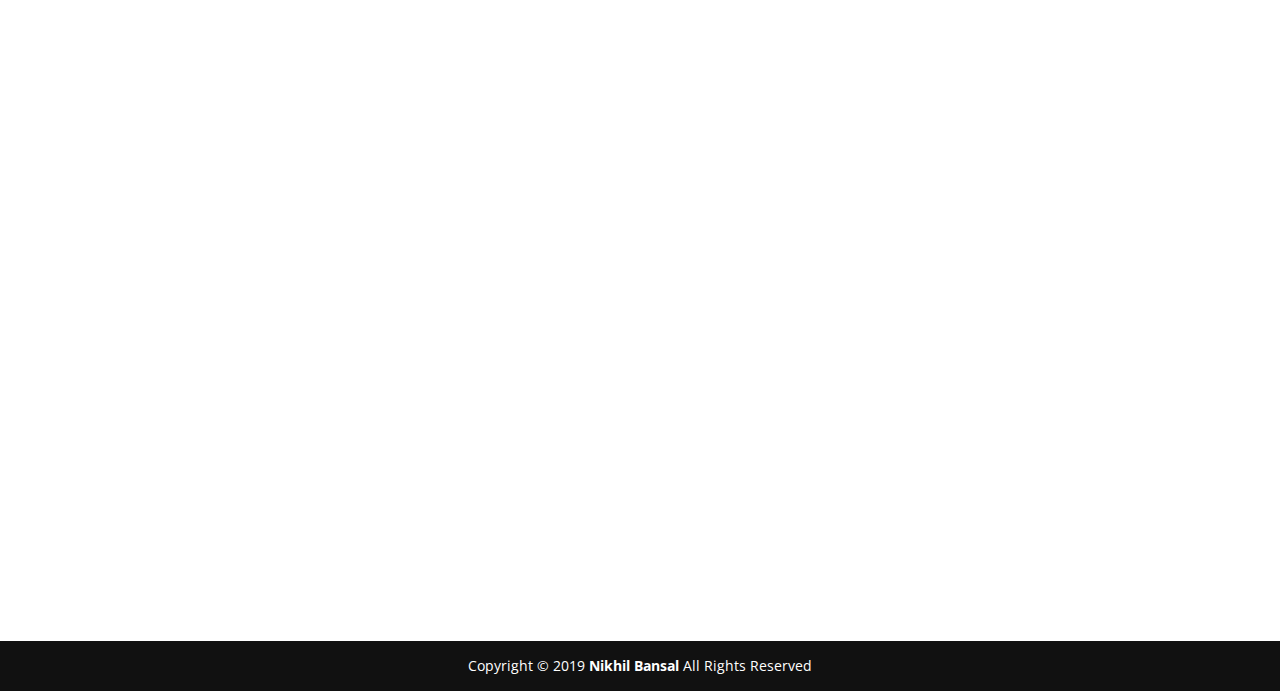
==== commit 424061f8: "Added more features to GraphX Rendering Engine" ====
--- a/graphx-rendering-engine.html
+++ b/graphx-rendering-engine.html
@@ -94,15 +94,18 @@
 							<li class="list-item"> Other Utilites like logging (using <a href="https://github.com/gabime/spdlog"> spdlog</a>), GUI 
 								(using <a href="">ImGUI</a>).  </li>
 							<li class="list-item"> Event Handling system (Events and Event Dispatchers)</li>
-							<li class="list-item"> Basic Rendering API for rendering objects. </li>
-							<li class="list-item"> Camera for the scene, movement and rotation.</li>
-							<li class="list-item"> Textured rendering. </li>
-							<li class="list-item"> Lighting using Phong shading model. </li>
+							<li class="list-item"> Separate Rendering API for 2D / 3D objects </li>
+							<li class="list-item"> Camera for the scene, movement and rotation</li>
+							<li class="list-item"> Textured rendering </li>
+							<li class="list-item"> Lighting using Phong shading model </li>
 							<li class="list-item"> Loading models from the file system (using <a href="https://github.com/assimp/assimp">Assimp</a>).</li>
 							<li class="list-item"> Cubemaps and Skyboxes. </li>
 							<li class="list-item"> Point lights and Directional lights. </li>
 							<li class="list-item"> Day - Night Cycle </li>
-							<li class="list-item"> Multi Textured Terrain </li>
+							<li class="list-item"> Multi Textured Procedurally generated Terrain </li>
+							<li class="list-item"> Robust Particle Systems </li>
+							<li class="list-item"> Batch Rendering for 2D Primitives and Particles </li>
+							<li class="list-item"> CPU Profiler </li>
 						</ul>
 					</p>
 
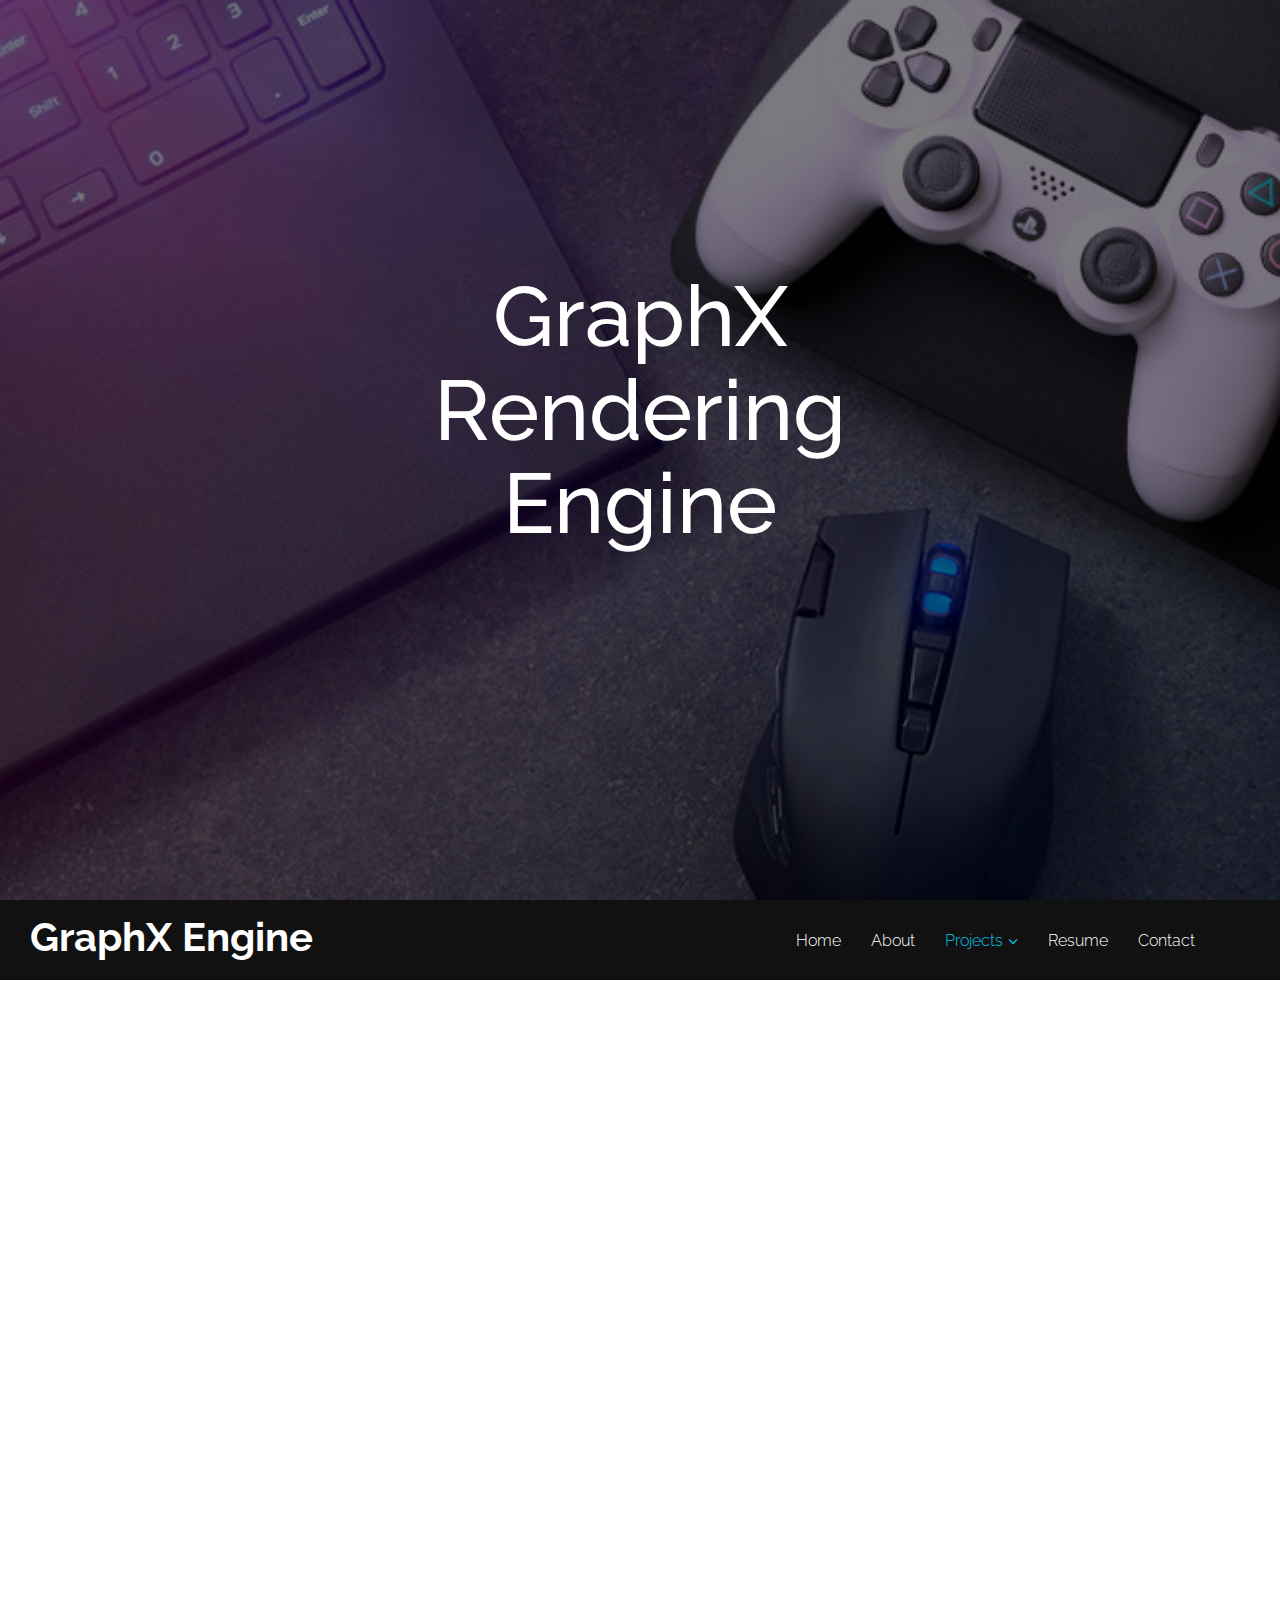
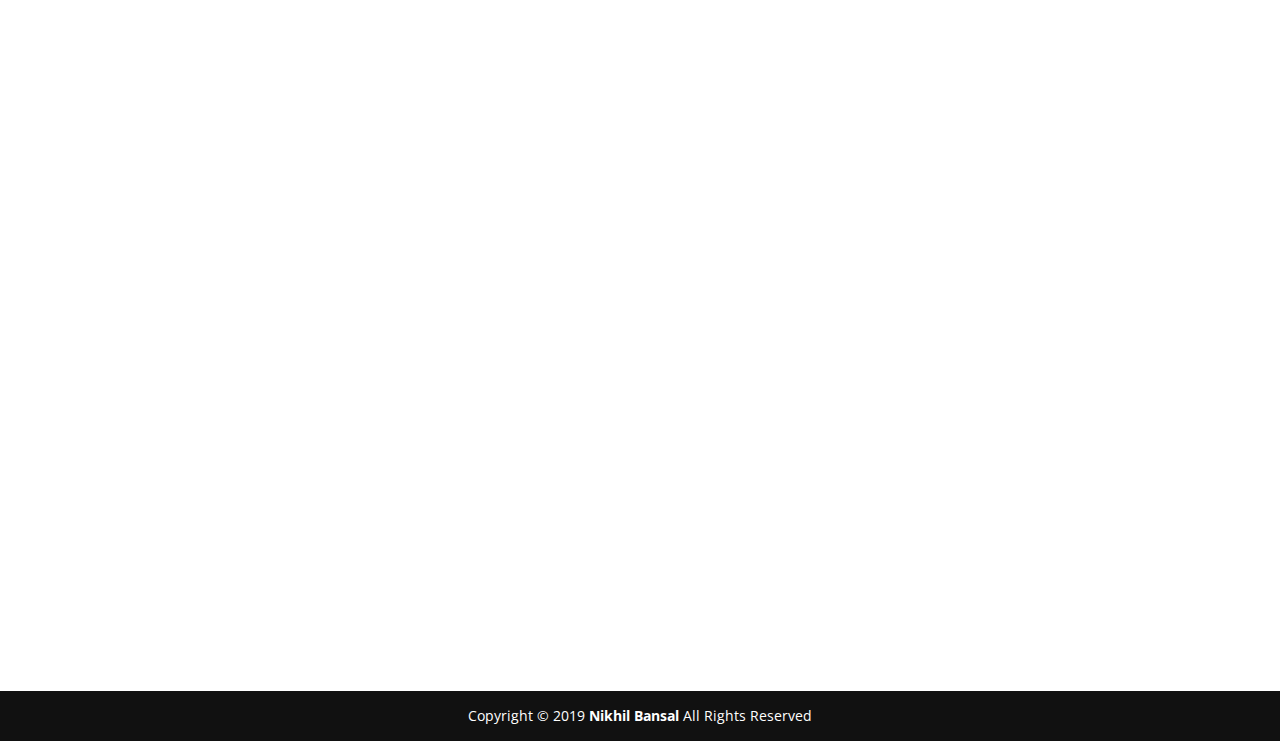
==== commit 8215fd5c: "Updated Resume and GraphX Engine Description" ====
--- a/graphx-rendering-engine.html
+++ b/graphx-rendering-engine.html
@@ -105,7 +105,9 @@
 							<li class="list-item"> Multi Textured Procedurally generated Terrain </li>
 							<li class="list-item"> Robust Particle Systems </li>
 							<li class="list-item"> Batch Rendering for 2D Primitives and Particles </li>
-							<li class="list-item"> CPU Profiler </li>
+							<li class="list-item"> CPU Time Profiling </li>
+							<li class="list-item"> Multi Threading Systems to do tasks on multiple threads</li>
+							<li class="list-item"> Instanced Rendering for 3D Objects </li>
 						</ul>
 					</p>
 
